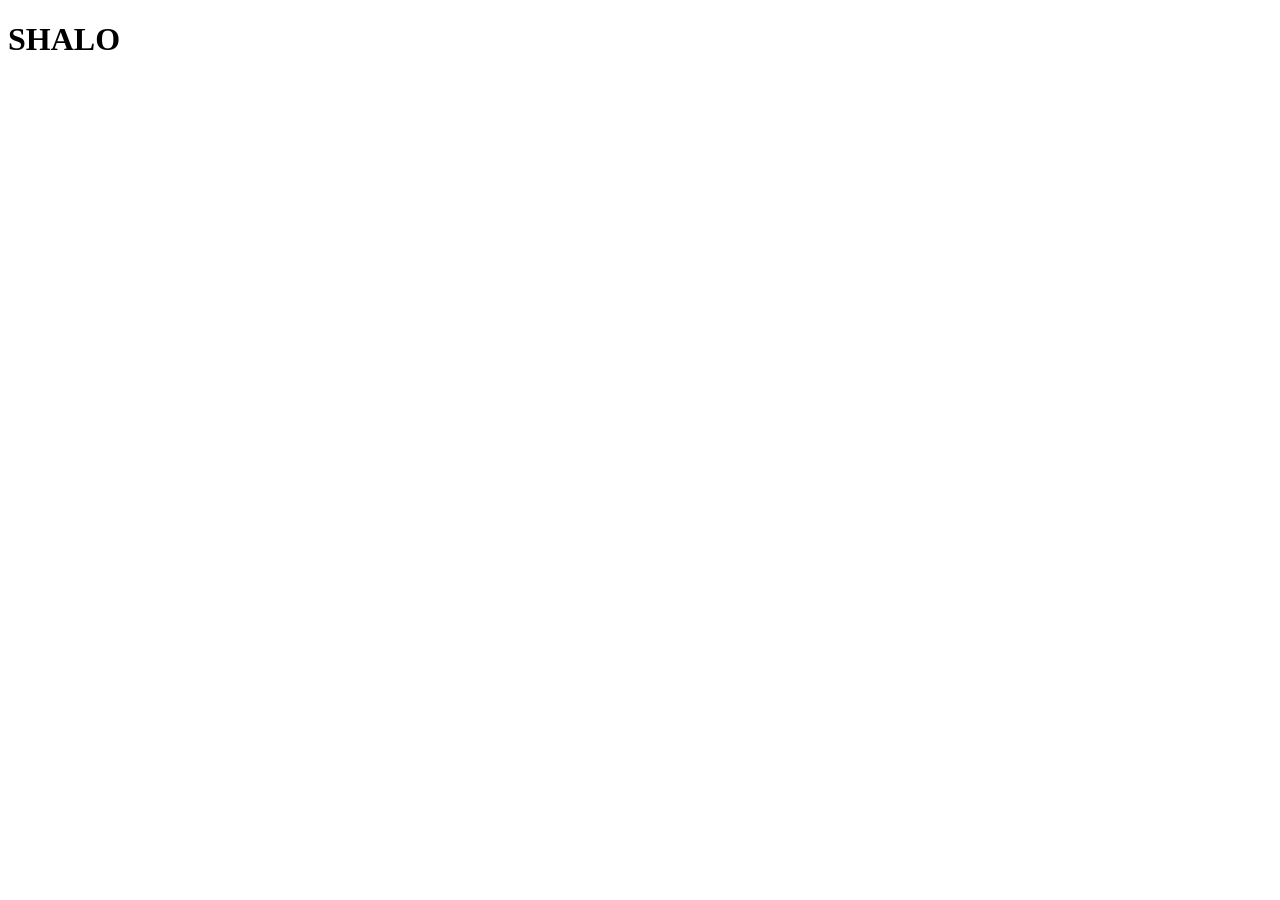
==== index.html @ 41b657f8 "inicio del proyecto" ====
<!DOCTYPE html>
<html lang="es">
<head>
    <meta charset="UTF-8">
    <meta name="viewport" content="width=device-width, initial-scale=1.0">
    <title>Document</title>
</head>
<body>
    <h1>SHALO</h1>
    
</body>
</html>
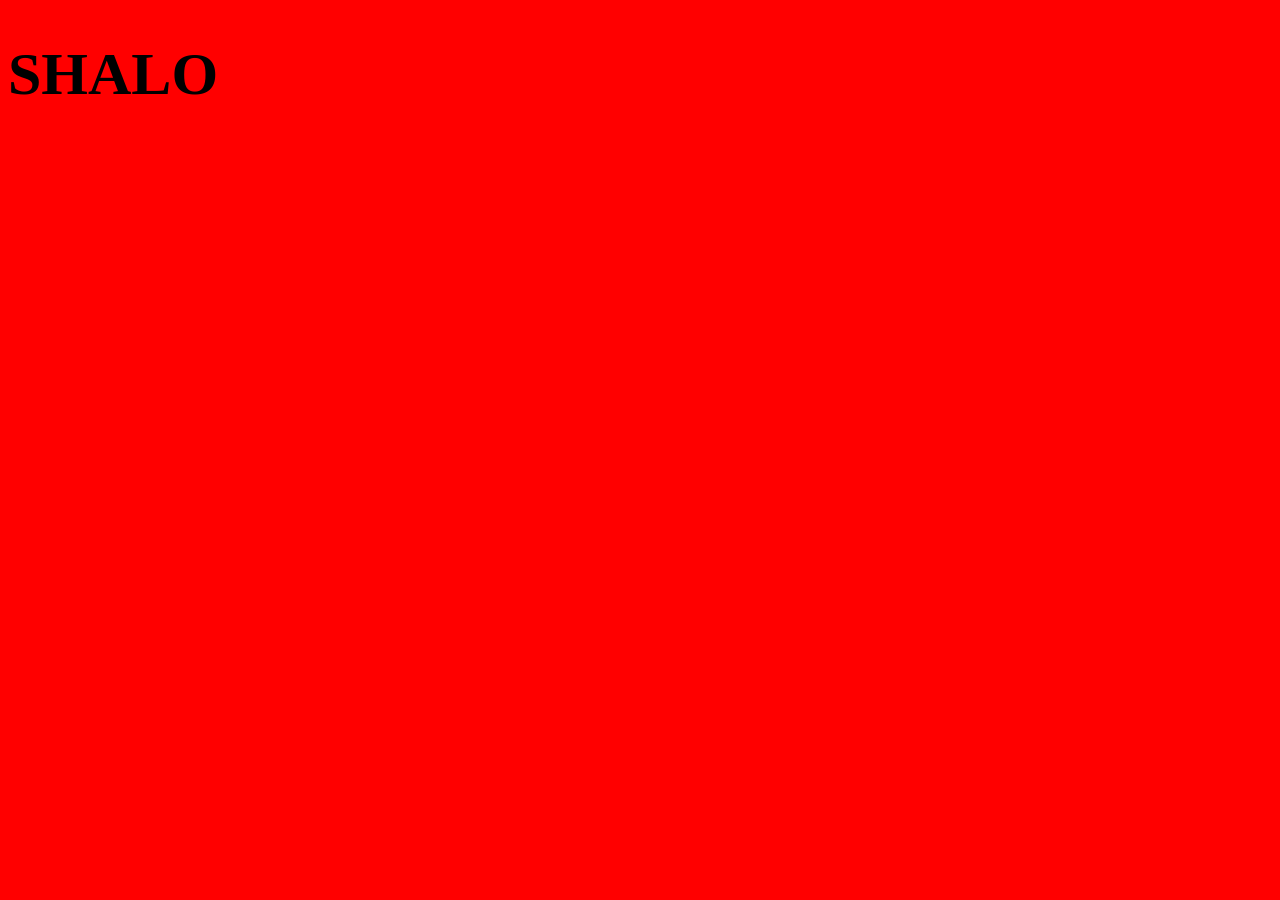
==== commit 6efbb056: "tamaño de texto y color de fondo" ====
--- a/index.html
+++ b/index.html
@@ -1,12 +1,13 @@
 <!DOCTYPE html>
 <html lang="es">
 <head>
+    <link rel="stylesheet" href="css/estilos.css">
     <meta charset="UTF-8">
     <meta name="viewport" content="width=device-width, initial-scale=1.0">
     <title>Document</title>
 </head>
 <body>
     <h1>SHALO</h1>
-    
+
 </body>
 </html>
--- a/css/estilos.css
+++ b/css/estilos.css
@@ -0,0 +1,4 @@
+body{
+    background-color: red;
+    font-size: 30px;
+}
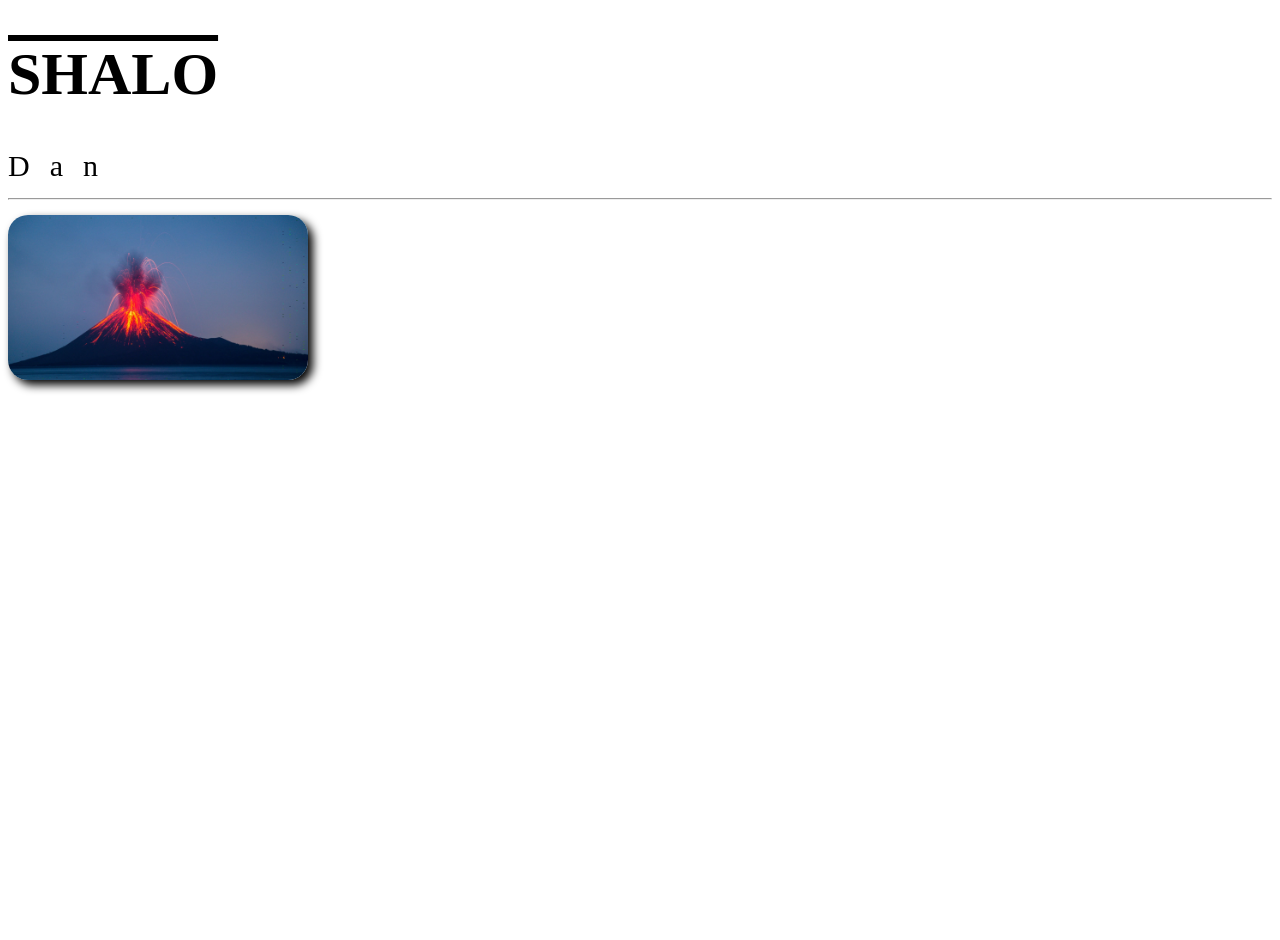
==== commit a2b54025: "volanes" ====
--- a/index.html
+++ b/index.html
@@ -8,6 +8,12 @@
 </head>
 <body>
     <h1>SHALO</h1>
-
+<div class="titulo">
+    Dan
+</div>
+<hr>
+<div class="foto">
+<img src="image/fondo.jpg" alt=""
+div>
 </body>
 </html>
--- a/css/estilos.css
+++ b/css/estilos.css
@@ -1,4 +1,20 @@
+html,body{
+    height: 100%;
+}
 body{
-    background-color: red;
+    url("../image/foto.jpg") no-repeat;
+    background-size: cover;
     font-size: 30px;
-}+}
+h1
+{text-decoration: overline;}
+.foto img{
+    border-radius:20px;
+    box-shadow: 5px 5px 10px black;
+    width: 300px;
+}
+.titulo{
+    font-family: 'Times New Roman', Times, serif;
+letter-spacing:20px;
+}
+
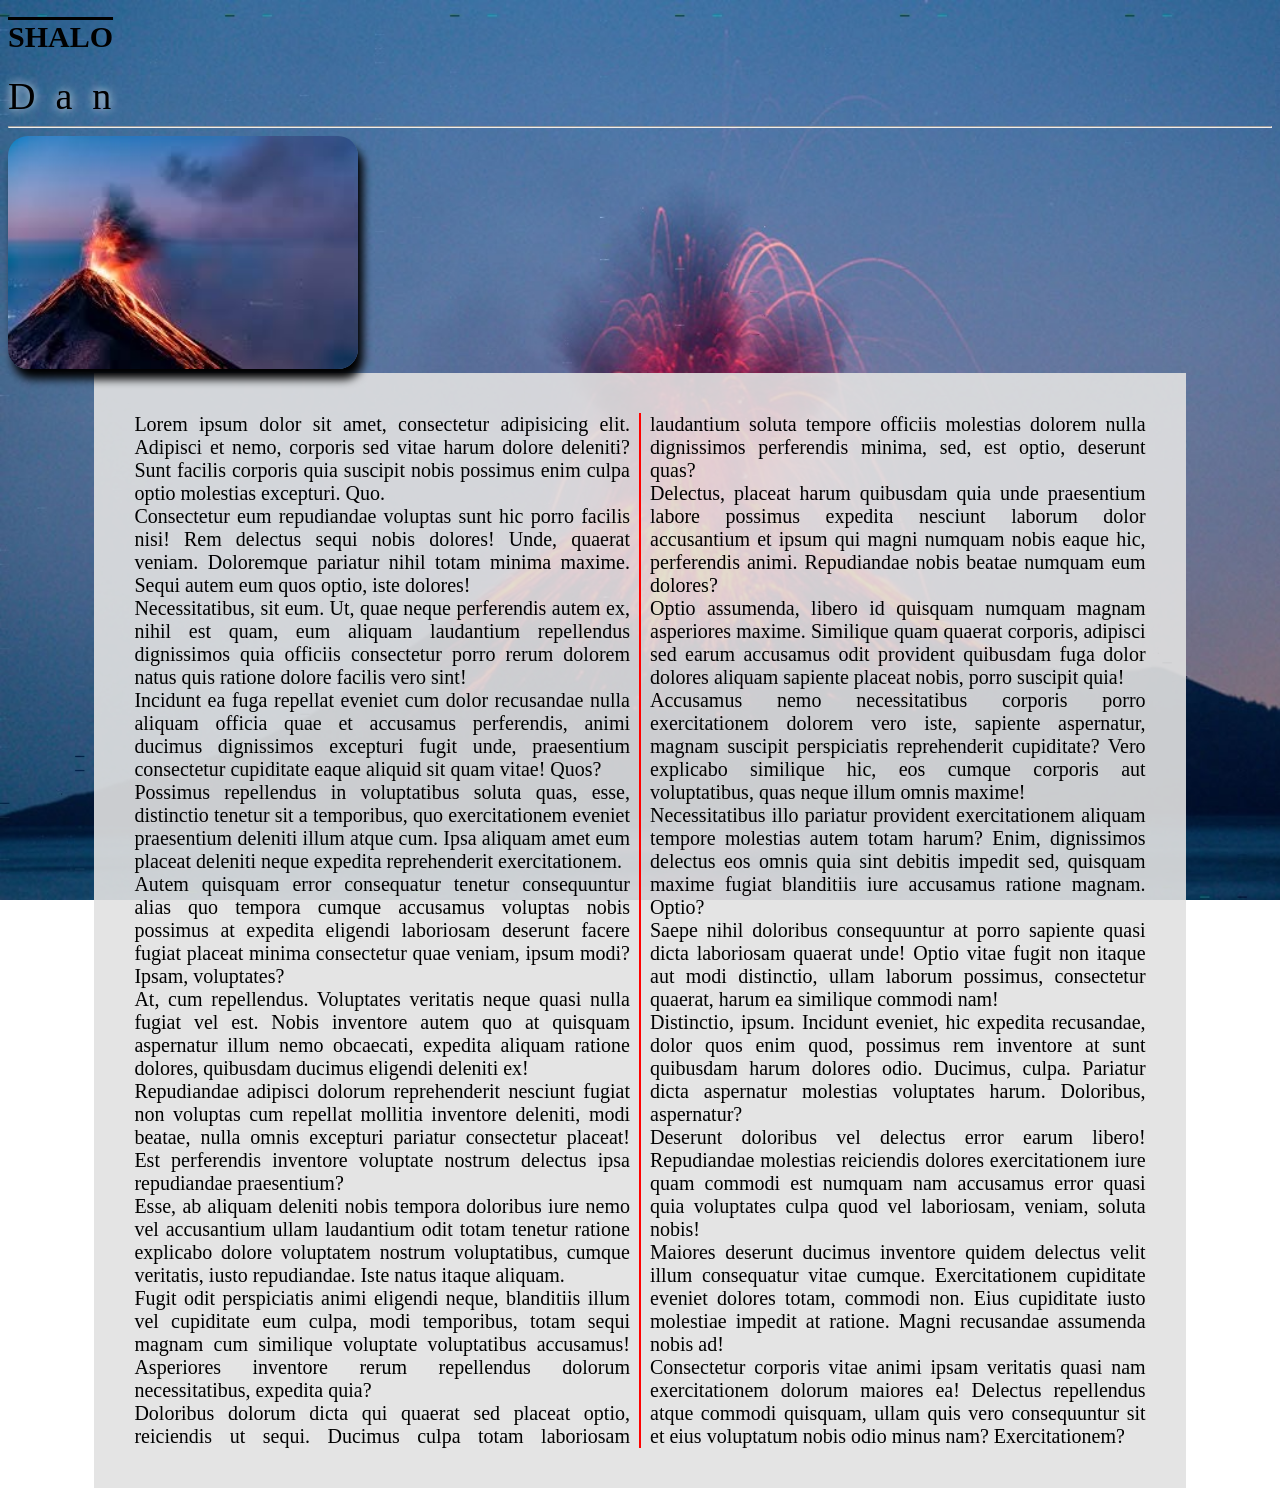
==== commit 7a4cccae: "dis web ok" ====
--- a/index.html
+++ b/index.html
@@ -13,7 +13,29 @@
 </div>
 <hr>
 <div class="foto">
-<img src="image/fondo.jpg" alt=""
-div>
+<img src="image/foto.jpg" alt="">
+</div>
+<div id="textounico">
+    <div>Lorem ipsum dolor sit amet, consectetur adipisicing elit. Adipisci et nemo, corporis sed vitae harum dolore deleniti? Sunt facilis corporis quia suscipit nobis possimus enim culpa optio molestias excepturi. Quo.</div>
+    <div>Consectetur eum repudiandae voluptas sunt hic porro facilis nisi! Rem delectus sequi nobis dolores! Unde, quaerat veniam. Doloremque pariatur nihil totam minima maxime. Sequi autem eum quos optio, iste dolores!</div>
+    <div>Necessitatibus, sit eum. Ut, quae neque perferendis autem ex, nihil est quam, eum aliquam laudantium repellendus dignissimos quia officiis consectetur porro rerum dolorem natus quis ratione dolore facilis vero sint!</div>
+    <div>Incidunt ea fuga repellat eveniet cum dolor recusandae nulla aliquam officia quae et accusamus perferendis, animi ducimus dignissimos excepturi fugit unde, praesentium consectetur cupiditate eaque aliquid sit quam vitae! Quos?</div>
+    <div>Possimus repellendus in voluptatibus soluta quas, esse, distinctio tenetur sit a temporibus, quo exercitationem eveniet praesentium deleniti illum atque cum. Ipsa aliquam amet eum placeat deleniti neque expedita reprehenderit exercitationem.</div>
+    <div>Autem quisquam error consequatur tenetur consequuntur alias quo tempora cumque accusamus voluptas nobis possimus at expedita eligendi laboriosam deserunt facere fugiat placeat minima consectetur quae veniam, ipsum modi? Ipsam, voluptates?</div>
+    <div>At, cum repellendus. Voluptates veritatis neque quasi nulla fugiat vel est. Nobis inventore autem quo at quisquam aspernatur illum nemo obcaecati, expedita aliquam ratione dolores, quibusdam ducimus eligendi deleniti ex!</div>
+    <div>Repudiandae adipisci dolorum reprehenderit nesciunt fugiat non voluptas cum repellat mollitia inventore deleniti, modi beatae, nulla omnis excepturi pariatur consectetur placeat! Est perferendis inventore voluptate nostrum delectus ipsa repudiandae praesentium?</div>
+    <div>Esse, ab aliquam deleniti nobis tempora doloribus iure nemo vel accusantium ullam laudantium odit totam tenetur ratione explicabo dolore voluptatem nostrum voluptatibus, cumque veritatis, iusto repudiandae. Iste natus itaque aliquam.</div>
+    <div>Fugit odit perspiciatis animi eligendi neque, blanditiis illum vel cupiditate eum culpa, modi temporibus, totam sequi magnam cum similique voluptate voluptatibus accusamus! Asperiores inventore rerum repellendus dolorum necessitatibus, expedita quia?</div>
+    <div>Doloribus dolorum dicta qui quaerat sed placeat optio, reiciendis ut sequi. Ducimus culpa totam laboriosam laudantium soluta tempore officiis molestias dolorem nulla dignissimos perferendis minima, sed, est optio, deserunt quas?</div>
+    <div>Delectus, placeat harum quibusdam quia unde praesentium labore possimus expedita nesciunt laborum dolor accusantium et ipsum qui magni numquam nobis eaque hic, perferendis animi. Repudiandae nobis beatae numquam eum dolores?</div>
+    <div>Optio assumenda, libero id quisquam numquam magnam asperiores maxime. Similique quam quaerat corporis, adipisci sed earum accusamus odit provident quibusdam fuga dolor dolores aliquam sapiente placeat nobis, porro suscipit quia!</div>
+    <div>Accusamus nemo necessitatibus corporis porro exercitationem dolorem vero iste, sapiente aspernatur, magnam suscipit perspiciatis reprehenderit cupiditate? Vero explicabo similique hic, eos cumque corporis aut voluptatibus, quas neque illum omnis maxime!</div>
+    <div>Necessitatibus illo pariatur provident exercitationem aliquam tempore molestias autem totam harum? Enim, dignissimos delectus eos omnis quia sint debitis impedit sed, quisquam maxime fugiat blanditiis iure accusamus ratione magnam. Optio?</div>
+    <div>Saepe nihil doloribus consequuntur at porro sapiente quasi dicta laboriosam quaerat unde! Optio vitae fugit non itaque aut modi distinctio, ullam laborum possimus, consectetur quaerat, harum ea similique commodi nam!</div>
+    <div>Distinctio, ipsum. Incidunt eveniet, hic expedita recusandae, dolor quos enim quod, possimus rem inventore at sunt quibusdam harum dolores odio. Ducimus, culpa. Pariatur dicta aspernatur molestias voluptates harum. Doloribus, aspernatur?</div>
+    <div>Deserunt doloribus vel delectus error earum libero! Repudiandae molestias reiciendis dolores exercitationem iure quam commodi est numquam nam accusamus error quasi quia voluptates culpa quod vel laboriosam, veniam, soluta nobis!</div>
+    <div>Maiores deserunt ducimus inventore quidem delectus velit illum consequatur vitae cumque. Exercitationem cupiditate eveniet dolores totam, commodi non. Eius cupiditate iusto molestiae impedit at ratione. Magni recusandae assumenda nobis ad!</div>
+    <div>Consectetur corporis vitae animi ipsam veritatis quasi nam exercitationem dolorum maiores ea! Delectus repellendus atque commodi quisquam, ullam quis vero consequuntur sit et eius voluptatum nobis odio minus nam? Exercitationem?</div>
+</div>
 </body>
 </html>
--- a/css/estilos.css
+++ b/css/estilos.css
@@ -1,20 +1,40 @@
 html,body{
-    height: 100%;
+    height:100%
 }
+
 body{
-    url("../image/foto.jpg") no-repeat;
+    background: url("../image/fondo.jpg") no-repeat;
+    background-attachment: fixed;
     background-size: cover;
-    font-size: 30px;
 }
-h1
-{text-decoration: overline;}
+h1{
+text-decoration: overline;
+font-size: 30px;
+}
+#textounico{
+    width: 80%;
+    font-size: 20px;
+    column-count:2;
+    column-rule: solid 2px red;
+    margin: 0 auto;
+    text-align: justify;
+    background-color: rgba(225, 225, 225, 0.9);
+    padding: 2em;
+}
 .foto img{
     border-radius:20px;
-    box-shadow: 5px 5px 10px black;
-    width: 300px;
+    box-shadow: 5px 10px 10px black;
+    width: 350px;
+    filter: invert(0);
+    transition: all linear 0.5s;
+}
+.foto img:hover{
+    filter: invert(1);
 }
 .titulo{
     font-family: 'Times New Roman', Times, serif;
 letter-spacing:20px;
+font-size: 38px;
+text-shadow: 0 0 10px white;
 }
 
